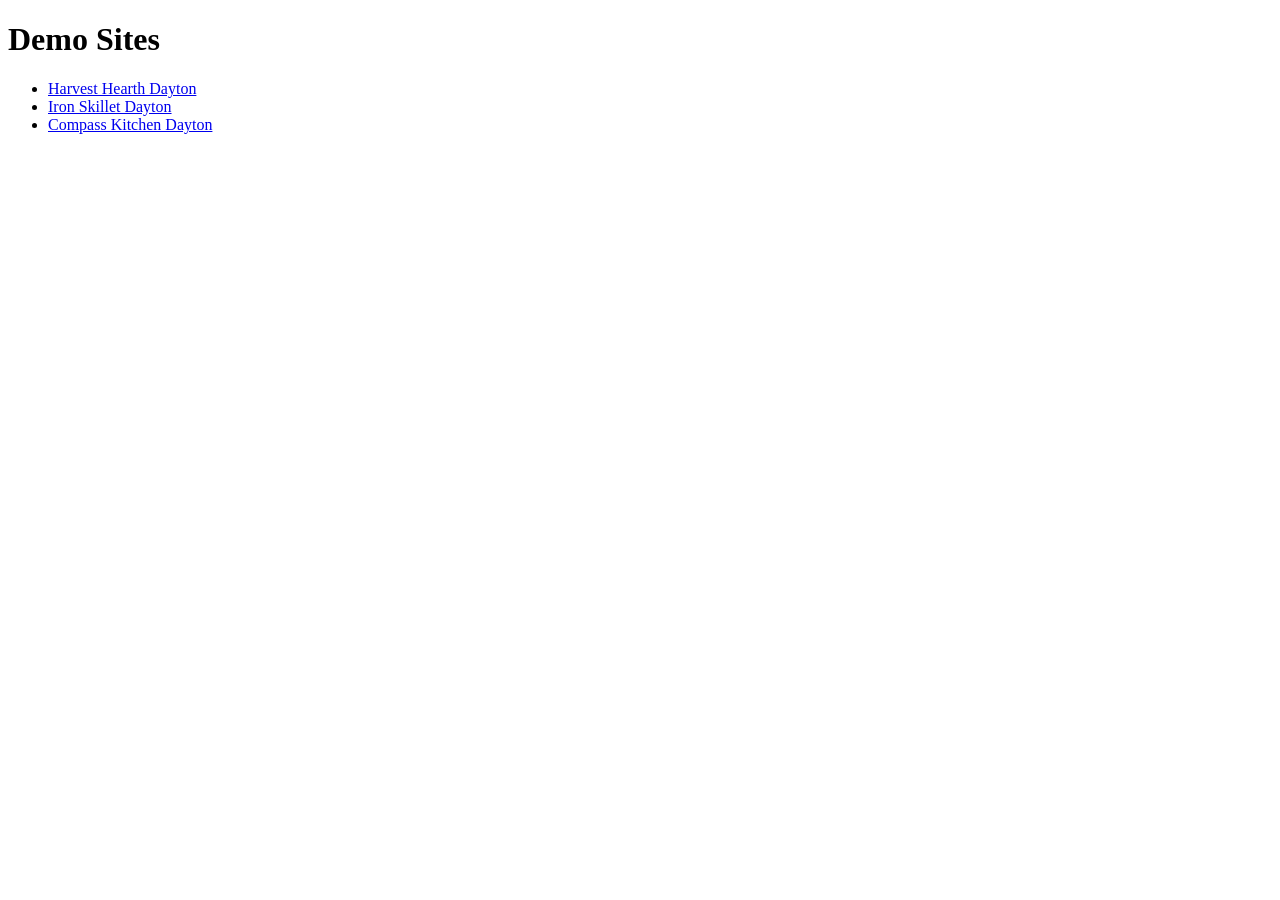
==== index.html @ 9599a921 "Add initial index.html with demo site links" ====
<!DOCTYPE html>
<html>
<head>
  <title>Demo Sites</title>
</head>
<body>
  <h1>Demo Sites</h1>
  <ul>
    <li><a href="Harvest-hearth-dayton/">Harvest Hearth Dayton</a></li>
    <li><a href="Iron-skillet-dayton/">Iron Skillet Dayton</a></li>
    <li><a href="Compass-kitchen-dayton/">Compass Kitchen Dayton</a></li>
  </ul>
</body>
</html>
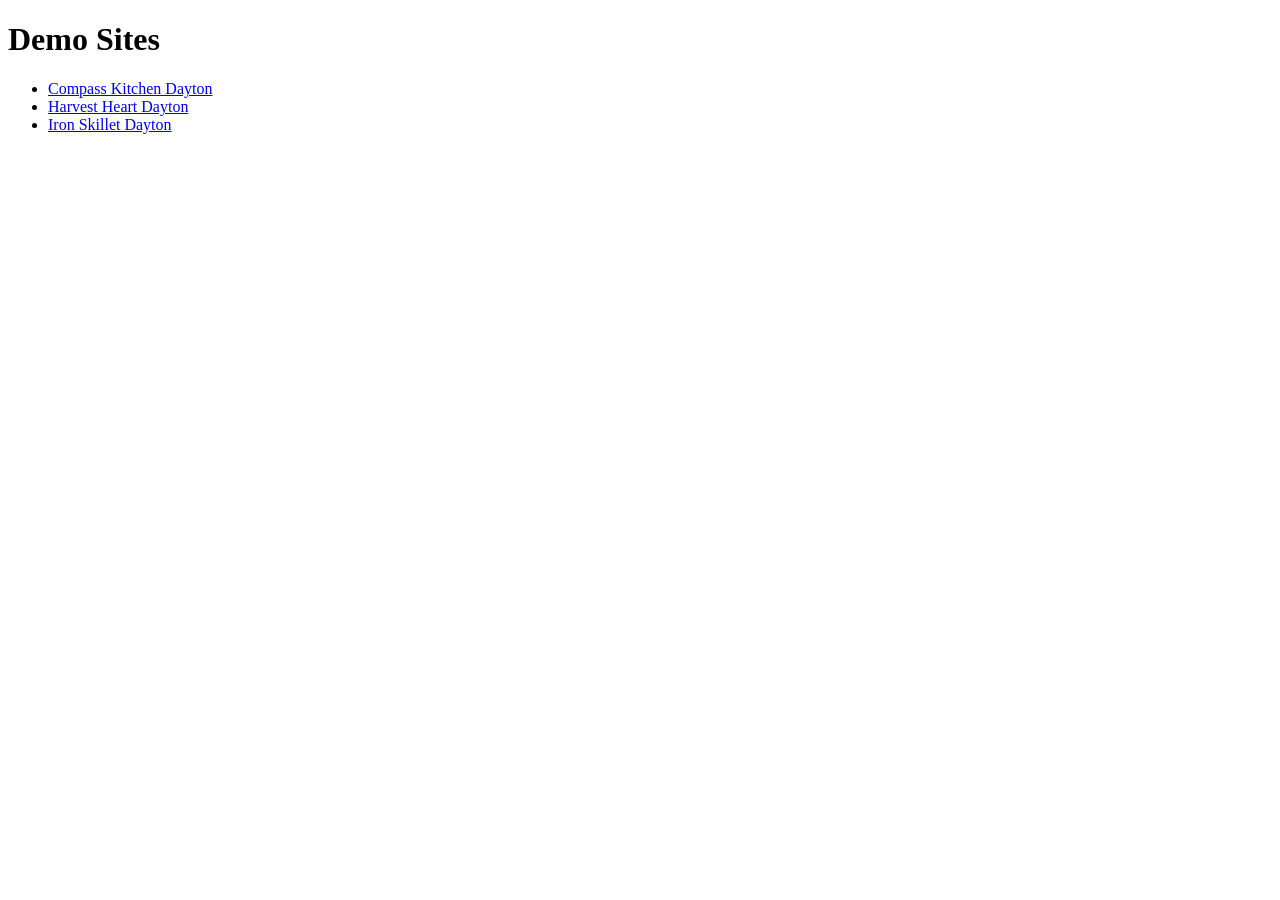
==== commit 874ecfc0: "Reorder restaurant links in index.html" ====
--- a/index.html
+++ b/index.html
@@ -6,9 +6,9 @@
 <body>
   <h1>Demo Sites</h1>
   <ul>
-    <li><a href="Harvest-hearth-dayton/">Harvest Hearth Dayton</a></li>
-    <li><a href="Iron-skillet-dayton/">Iron Skillet Dayton</a></li>
-    <li><a href="Compass-kitchen-dayton/">Compass Kitchen Dayton</a></li>
+    <li><a href="compass-kitchen-dayton/">Compass Kitchen Dayton</a></li>
+    <li><a href="harvest-heart-dayton/">Harvest Heart Dayton</a></li>
+    <li><a href="iron-skillet-dayton/">Iron Skillet Dayton</a></li>
   </ul>
 </body>
 </html>
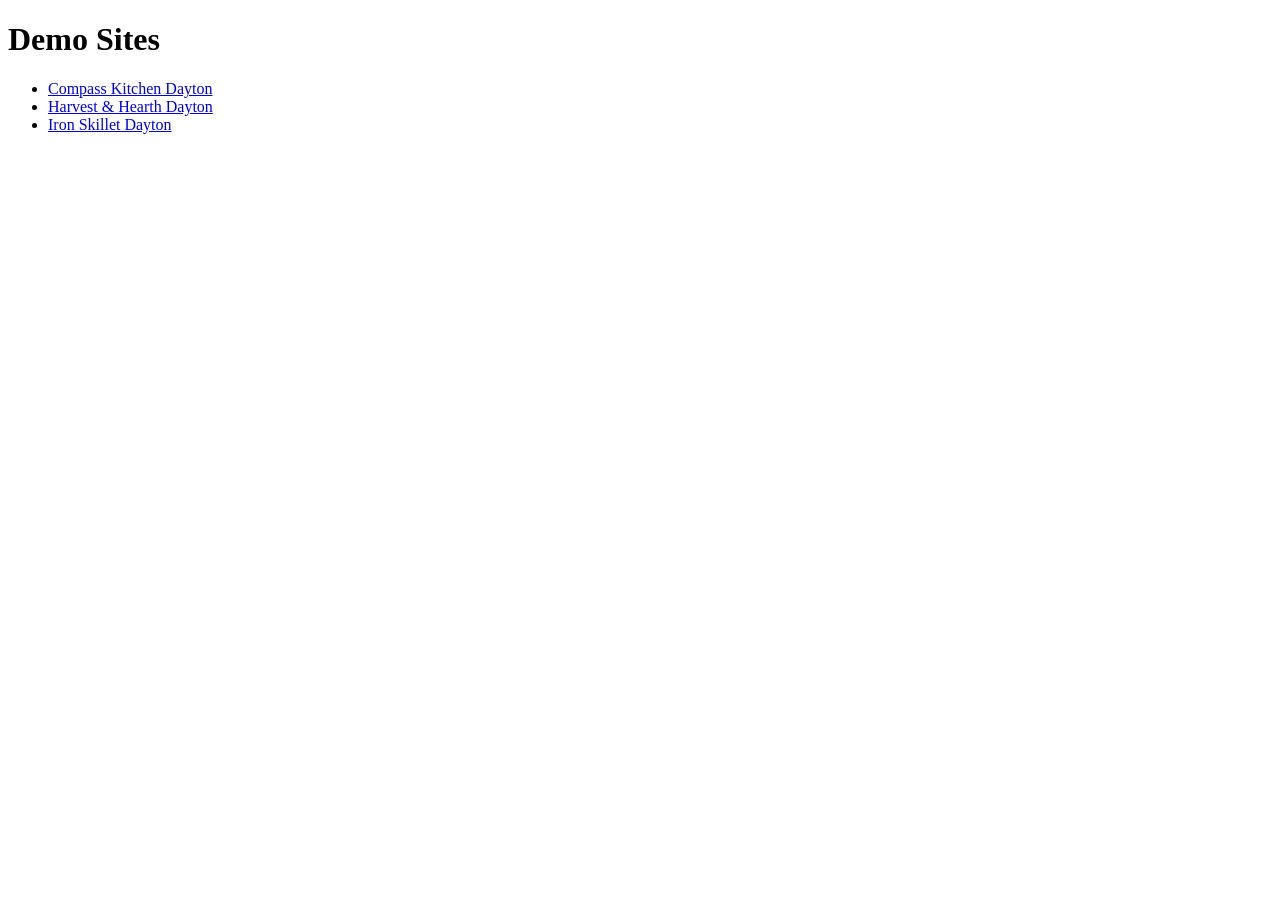
==== commit 0a3725df: "Fix typo in landing page link (harvest-heart -> harvest-hearth) Co-Authored-By: Claude Sonnet 4.6 <n" ====
--- a/index.html
+++ b/index.html
@@ -7,7 +7,7 @@
   <h1>Demo Sites</h1>
   <ul>
     <li><a href="compass-kitchen-dayton/">Compass Kitchen Dayton</a></li>
-    <li><a href="harvest-heart-dayton/">Harvest Heart Dayton</a></li>
+    <li><a href="harvest-hearth-dayton/">Harvest &amp; Hearth Dayton</a></li>
     <li><a href="iron-skillet-dayton/">Iron Skillet Dayton</a></li>
   </ul>
 </body>
